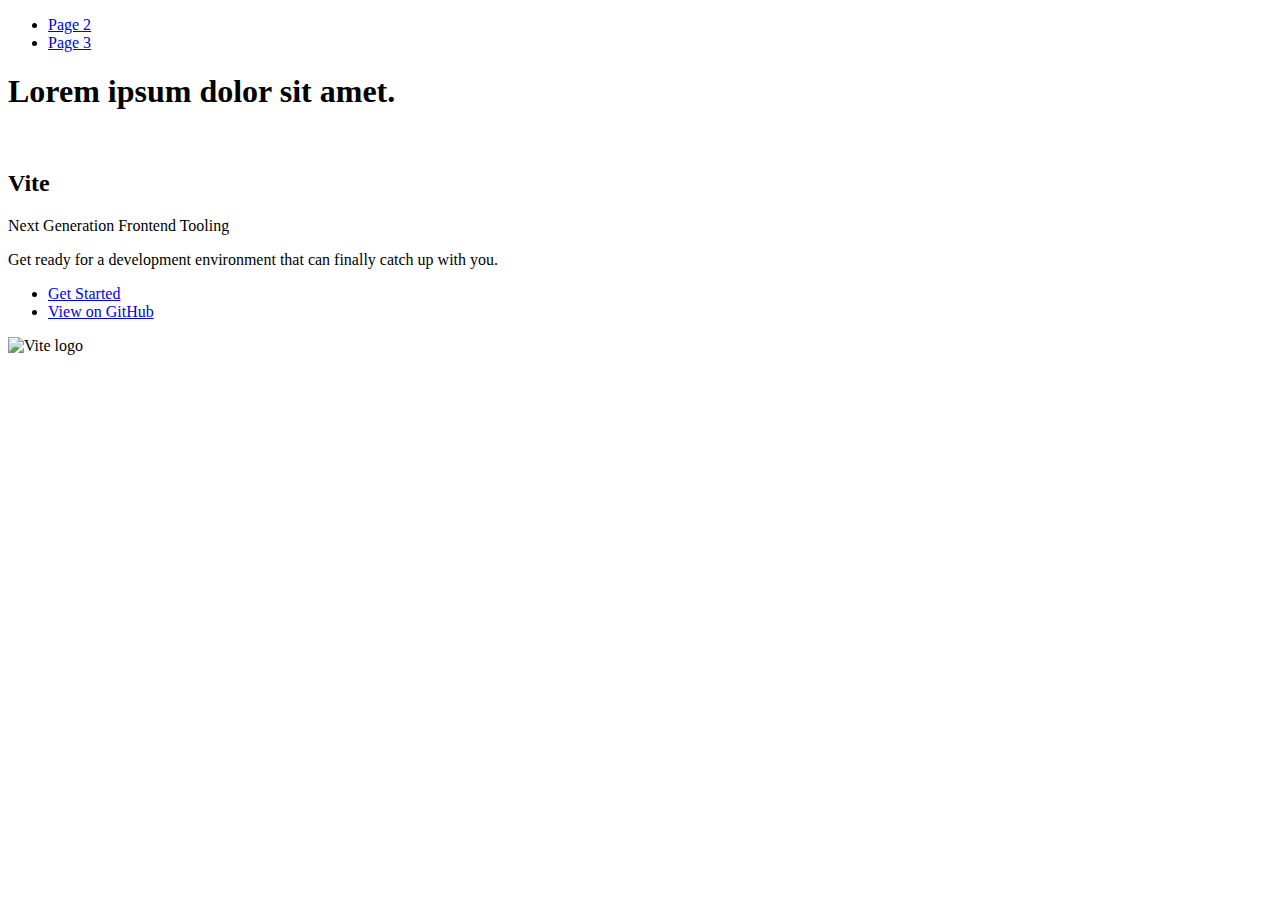
==== index.html @ 08e59954 "Deploying to gh-pages from @ LesiaUKR/goit-advancedjs-hw-01@3ed357770e6fc6e4074236a3c204ba883699cd8e" ====
<!DOCTYPE html>
<html lang="en">
  <head>
    <meta charset="UTF-8" />
    <link rel="icon" type="image/svg+xml" href="/goit-advancedjs-hw-01/favicon.svg" />
    <meta name="viewport" content="width=device-width, initial-scale=1.0" />
    <title>Vanilla App Template</title>
    
    <script type="module" crossorigin src="/goit-advancedjs-hw-01/commonHelpers.js"></script>
    <link rel="stylesheet" href="/goit-advancedjs-hw-01/assets/index-10c40100.css">
  </head>
  <body>
    <header class="header">
  <nav class="nav">
    <ul class="nav-list">
      <li class="nav-item">
        <a href="./page-2.html" class="nav-link">Page 2</a>
      </li>

      <li class="nav-item">
        <a href="./page-3.html" class="nav-link">Page 3</a>
      </li>
    </ul>
  </nav>
</header>


    <section>
      <h1>Lorem ipsum dolor sit amet.</h1>
      <!-- Path to images as from index.html file -->
      <img src="/goit-advancedjs-hw-01/assets/javascript-8dac5379.svg" alt="" />
    </section>

    <!-- Loads the specified .html file -->
    <section class="vite-promo">
  <div class="container">
    <div class="wrapper">
      <h2 class="title">
        <span class="gradient">Vite</span>
      </h2>
      <p class="text">Next Generation Frontend Tooling</p>
      <p class="tagline">
        Get ready for a development environment that can finally catch up with
        you.
      </p>

      <ul class="actions">
        <li class="action">
          <a
            class="link"
            href="https://vitejs.dev/guide/"
            target="_blank"
            rel="noopener noreferrer"
            >Get Started</a
          >
        </li>
        <li class="action">
          <a
            class="link"
            href="https://github.com/vitejs/vite"
            target="_blank"
            rel="noopener noreferrer"
            >View on GitHub</a
          >
        </li>
      </ul>
    </div>

    <div class="thumb">
      <!-- Path to images as from index.html file -->
      <img
        class="pic"
        src="/goit-advancedjs-hw-01/assets/vite-logo-51249ca9.png"
        alt="Vite logo"
        width="640"
        height="640"
      />
    </div>
  </div>
</section>


    
  </body>
</html>
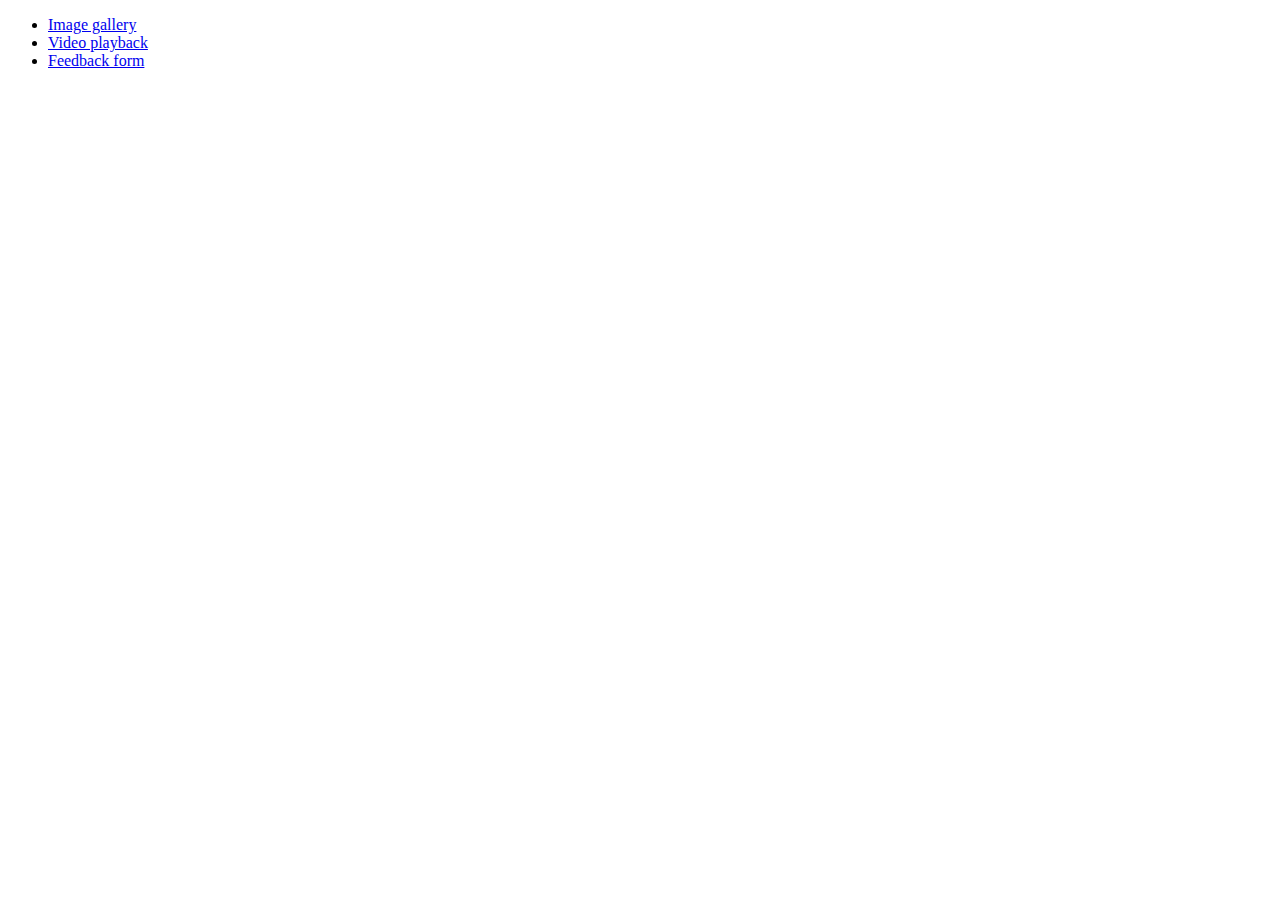
==== commit ef08ccac: "Deploying to gh-pages from @ LesiaUKR/goit-advancedjs-hw-01@bdadbfbf38bf5bbd2db4bdcd12addc028faf4ad0" ====
--- a/index.html
+++ b/index.html
@@ -2,84 +2,17 @@
 <html lang="en">
   <head>
     <meta charset="UTF-8" />
-    <link rel="icon" type="image/svg+xml" href="/goit-advancedjs-hw-01/favicon.svg" />
+    <meta http-equiv="X-UA-Compatible" content="IE=edge" />
     <meta name="viewport" content="width=device-width, initial-scale=1.0" />
-    <title>Vanilla App Template</title>
+    <title>Homework 8</title>
     
-    <script type="module" crossorigin src="/goit-advancedjs-hw-01/commonHelpers.js"></script>
-    <link rel="stylesheet" href="/goit-advancedjs-hw-01/assets/index-10c40100.css">
+    <link rel="stylesheet" href="/goit-advancedjs-hw-01/assets/common-24e32714.css">
   </head>
   <body>
-    <header class="header">
-  <nav class="nav">
-    <ul class="nav-list">
-      <li class="nav-item">
-        <a href="./page-2.html" class="nav-link">Page 2</a>
-      </li>
-
-      <li class="nav-item">
-        <a href="./page-3.html" class="nav-link">Page 3</a>
-      </li>
+    <ul>
+      <li><a href="01-gallery.html">Image gallery</a></li>
+      <li><a href="02-video.html">Video playback</a></li>
+      <li><a href="03-feedback.html">Feedback form</a></li>
     </ul>
-  </nav>
-</header>
-
-
-    <section>
-      <h1>Lorem ipsum dolor sit amet.</h1>
-      <!-- Path to images as from index.html file -->
-      <img src="/goit-advancedjs-hw-01/assets/javascript-8dac5379.svg" alt="" />
-    </section>
-
-    <!-- Loads the specified .html file -->
-    <section class="vite-promo">
-  <div class="container">
-    <div class="wrapper">
-      <h2 class="title">
-        <span class="gradient">Vite</span>
-      </h2>
-      <p class="text">Next Generation Frontend Tooling</p>
-      <p class="tagline">
-        Get ready for a development environment that can finally catch up with
-        you.
-      </p>
-
-      <ul class="actions">
-        <li class="action">
-          <a
-            class="link"
-            href="https://vitejs.dev/guide/"
-            target="_blank"
-            rel="noopener noreferrer"
-            >Get Started</a
-          >
-        </li>
-        <li class="action">
-          <a
-            class="link"
-            href="https://github.com/vitejs/vite"
-            target="_blank"
-            rel="noopener noreferrer"
-            >View on GitHub</a
-          >
-        </li>
-      </ul>
-    </div>
-
-    <div class="thumb">
-      <!-- Path to images as from index.html file -->
-      <img
-        class="pic"
-        src="/goit-advancedjs-hw-01/assets/vite-logo-51249ca9.png"
-        alt="Vite logo"
-        width="640"
-        height="640"
-      />
-    </div>
-  </div>
-</section>
-
-
-    
   </body>
 </html>
